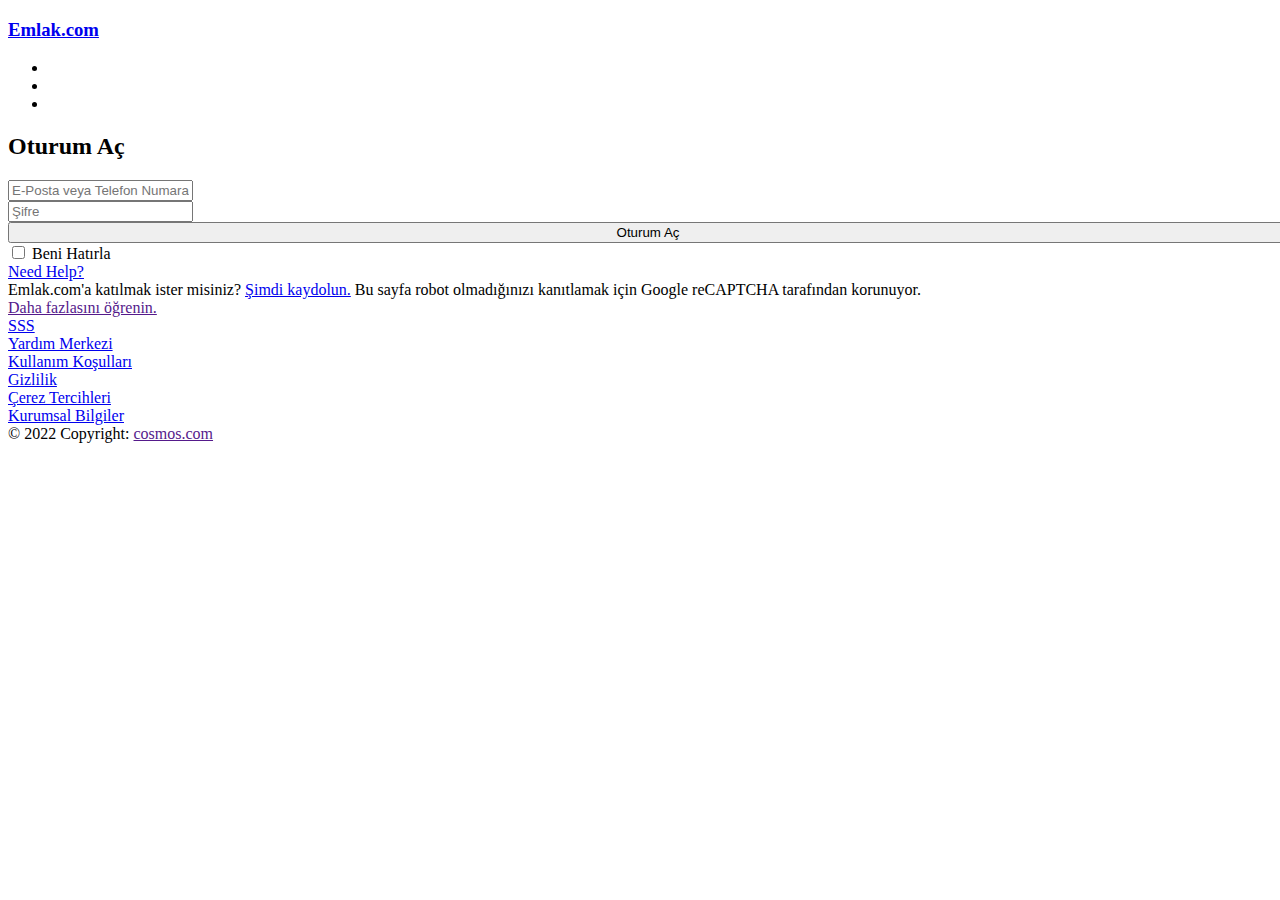
==== loginpage.html @ 7ddbd4dd "io" ====
<!DOCTYPE html>
<html lang="en">
  <head>
    <meta charset="UTF-8" />
    <meta http-equiv="X-UA-Compatible" content="IE=edge" />
    <meta name="viewport" content="width=device-width, initial-scale=1.0" />
    <title>Netflix Login</title>
    <link
      href="https://cdn.jsdelivr.net/npm/bootstrap@5.2.0/dist/css/bootstrap.min.css"
      rel="stylesheet"
      integrity="sha384-gH2yIJqKdNHPEq0n4Mqa/HGKIhSkIHeL5AyhkYV8i59U5AR6csBvApHHNl/vI1Bx"
      crossorigin="anonymous"
    />
    <link
      rel="stylesheet"
      href="https://cdnjs.cloudflare.com/ajax/libs/font-awesome/6.1.2/css/all.min.css"
      integrity="sha512-1sCRPdkRXhBV2PBLUdRb4tMg1w2YPf37qatUFeS7zlBy7jJI8Lf4VHwWfZZfpXtYSLy85pkm9GaYVYMfw5BC1A=="
      crossorigin="anonymous"
      referrerpolicy="no-referrer"
    />
    <link rel="stylesheet" href="/blog/assets/css/loginpage.css" />
  </head>
  <body>
    <div class="login-page">
      <!-- navbar -->
      <nav class="navbar navbar-expand-lg navbar-light justify-content-between">
        <!-- Brand Name or Logo-->
        <div class="navbar-header ms-5">
          <a href="index.html"><h3>Emlak.com</h3> </a>
        </div>

        <!-- Navigation Menu -->
        <ul class="navbar-nav me-5 gap-5">
          <li class="nav-item active">
            <a
              class="dropdown-item fa-solid fa-arrow-right-to-bracket fa-2xl"
              href="loginpage.html"
            ></a>
          </li>
          <li class="nav-item">
            <a class="dropdown-item fa-regular fa-bell fa-2xl" href=""></a>
          </li>
          <li class="nav-item">
            <a class="dropdown-item fa-regular fa-bookmark fa-2xl" href=""></a>
          </li>
        </ul>
        <!-- Navigation Menu -->
      </nav>
      <!-- Login Box -->
      <div
        class="d-flex justify-content-center align-items-center mt-5 mb-5"
        style="width: 100vw"
      >
        <section class="login-box mt-4">
          <h2 class="text-light">Oturum Aç</h2>
          <form class="mt-4">
            <div class="mt-2 mb-1 rounded py-1">
              <input
                type="email"
                class="form-control"
                id="exampleInputEmail1"
                aria-describedby="emailHelp"
                placeholder="E-Posta veya Telefon Numarası"
              />
            </div>
            <div class="mb-1 rounded py-1">
              <input
                type="password"
                class="form-control"
                id="exampleInputPassword1"
                placeholder="Şifre"
              />
            </div>
            <button type="submit" class="mt-4" style="width: 100%">
              Oturum Aç
            </button>
            <div class="mb-3 form-check mt-3 d-flex justify-content-between">
              <section>
                <input
                  type="checkbox"
                  class="form-check-input"
                  id="exampleCheck1"
                />
                <label
                  class="form-check-label text-secondary small-text"
                  for="exampleCheck1"
                  >Beni Hatırla</label
                >
              </section>
              <section>
                <a href="#" class="link-secondary">Need Help?</a>
              </section>
            </div>
          </form>
          <div class="text-secondary">
            <span>
              Emlak.com'a katılmak ister misiniz?
              <a href="registerpage.html" class="link-light">Şimdi kaydolun.</a>
            </span>
            <span id="recaptcha">
              Bu sayfa robot olmadığınızı kanıtlamak için Google reCAPTCHA
              tarafından korunuyor. <br />
              <a href=""> Daha fazlasını öğrenin.</a></span
            >
          </div>
        </section>
      </div>
      <footer>
        <!-- Footer Elements -->
        <div class="container w-100 m-0 ms-auto me-auto">
          <!-- Grid row-->
          <div class="row m-0">
            <!-- Grid column -->
            <div class="col-6 ms-auto me-auto">
              <div class="mb-5 mt-5 d-flex">
                <!-- Facebook -->
                <a class="fb-ic col" href="https://tr-tr.facebook.com/">
                  <i class="fab fa-facebook-f fa-2x"> </i>
                </a>
                <!-- Twitter -->
                <a class="tw-ic col" href="https://twitter.com/">
                  <i class="fab fa-twitter fa-2x"> </i>
                </a>
                <!-- Google +-->
                <a class="gplus-ic col" href="https://www.google.com.tr/?hl=tr">
                  <i class="fab fa-google-plus-g fa-2x"></i>
                </a>
                <!--Linkedin -->
                <a class="li-ic col" href="https://www.linkedin.com/">
                  <i class="fab fa-linkedin-in fa-2x"> </i>
                </a>
                <!--Instagram-->
                <a class="ins-ic col" href="https://www.instagram.com/">
                  <i class="fab fa-instagram fa-2x"></i>
                </a>
                <!--Pinterest-->
                <a class="pin-ic col" href="https://tr.pinterest.com/">
                  <i class="fab fa-pinterest fa-2x"> </i>
                </a>
              </div>
            </div>
            <!-- Grid column -->
          </div>
          <!-- Grid row-->
        </div>
        <!-- Footer Elements -->

        <div class="footer-link">
          <div class="container">
            <div class="row">
              <div class="col col-md-4"><a href="#">SSS</a></div>
              <div class="col col-md-4"><a href="#">Yardım Merkezi</a></div>
              <div class="col col-md-4"><a href="#">Kullanım Koşulları</a></div>
              <div class="col col-md-4"><a href="#">Gizlilik</a></div>
              <div class="col col-md-4"><a href="#">Çerez Tercihleri</a></div>
              <div class="col col-md-4"><a href="#">Kurumsal Bilgiler</a></div>
            </div>
          </div>
        </div>
        <!-- Copyright -->
        <div class="footer-copyright text-center py-3">
          © 2022 Copyright:
          <a href=""> cosmos.com</a>
        </div>
        <!-- Copyright -->
      </footer>
    </div>
    <script
      src="https://cdn.jsdelivr.net/npm/bootstrap@5.2.0/dist/js/bootstrap.bundle.min.js"
      integrity="sha384-A3rJD856KowSb7dwlZdYEkO39Gagi7vIsF0jrRAoQmDKKtQBHUuLZ9AsSv4jD4Xa"
      crossorigin="anonymous"
    ></script>
  </body>
</html>
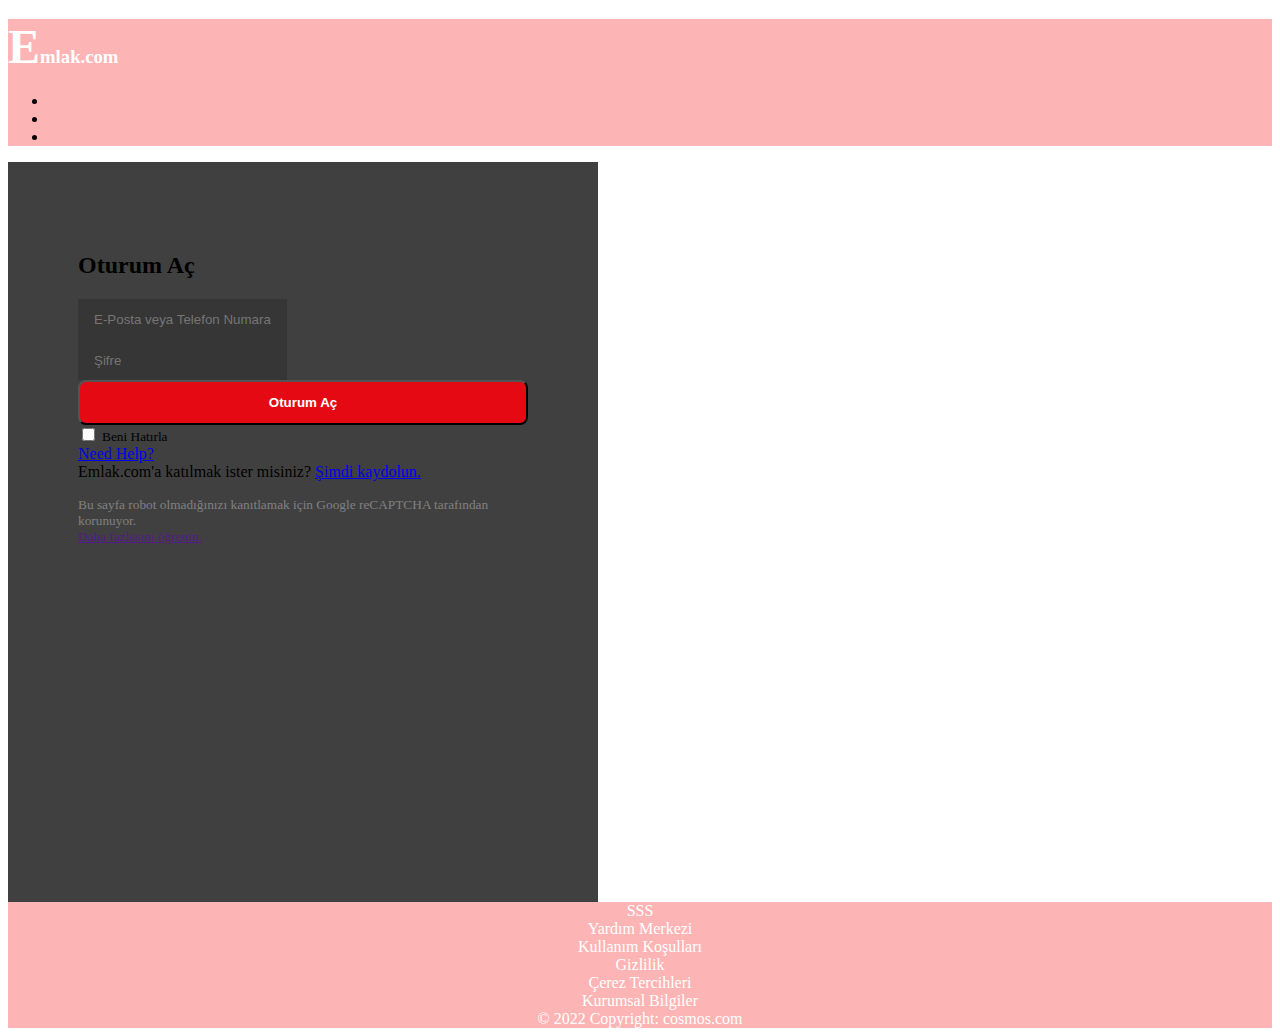
==== commit 6a80aafd: "io v2" ====
--- a/loginpage.html
+++ b/loginpage.html
@@ -18,7 +18,7 @@
       crossorigin="anonymous"
       referrerpolicy="no-referrer"
     />
-    <link rel="stylesheet" href="/blog/assets/css/loginpage.css" />
+    <link rel="stylesheet" href="assets/css/loginpage.css" />
   </head>
   <body>
     <div class="login-page">
--- a/assets/css/loginpage.css
+++ b/assets/css/loginpage.css
@@ -0,0 +1,136 @@
+body {
+  background-image: url(/blog/assets/img/homepage_background.jpeg);
+}
+
+.navbar-expand-lg {
+  background-color: rgb(247, 5, 5, 0.3);
+}
+
+.navbar-header a h3::first-letter {
+  font-size: 3rem;
+  box-shadow: 10px;
+  font-weight: 700;
+}
+
+.navbar-header a {
+  font-weight: 700;
+  color: white;
+  text-decoration: none;
+}
+
+.fa-arrow-right-to-bracket {
+  color: white;
+  transition: color 0.6s;
+}
+
+.fa-arrow-right-to-bracket:hover {
+  color: rgb(92, 89, 87);
+}
+
+.fa-bell {
+  color: white;
+  transition: color 0.6s;
+}
+
+.fa-bell:hover {
+  color: rgb(92, 89, 87);
+}
+
+.fa-bookmark {
+  color: white;
+  transition: color 0.6s;
+}
+
+.fa-bookmark:hover {
+  color: rgb(92, 89, 87);
+}
+
+.login-box {
+  height: 600px;
+  width: 450px;
+  display: flex;
+  flex-direction: column;
+  margin: 0ch;
+  background-color: rgba(0, 0, 0, 0.75);
+  padding: 70px;
+}
+
+.login-box h2 {
+  font-weight: 700;
+}
+
+.small-text {
+  font-size: smaller;
+}
+
+#recaptcha {
+  color: grey;
+  font-size: smaller;
+  display: inline-block;
+  margin-top: 1rem;
+}
+
+.form-control {
+  box-shadow: none !important;
+  border: none;
+}
+
+#exampleCheck1 {
+  background-color: grey;
+}
+.login-box form input[class="form-control"] {
+  background-color: rgb(54, 54, 54);
+  padding: 0.8rem 1rem;
+}
+
+.login-box form input[class="form-control"]:focus {
+  background-color: rgb(88, 87, 87);
+}
+.login-box button {
+  background-color: #e50914;
+  border-radius: 0.5rem;
+  color: white;
+  padding: 0.8rem 0;
+  font-weight: 700;
+}
+.pin-ic {
+  color: white;
+}
+.ins-ic {
+  color: white;
+}
+.li-ic {
+  color: white;
+}
+.gplus-ic {
+  color: white;
+}
+.tw-ic {
+  color: white;
+}
+.fb-ic {
+  color: white;
+}
+
+.footer-copyright {
+  text-align: center;
+  color: white;
+}
+
+.footer-copyright a {
+  color: white;
+  text-decoration: none;
+}
+
+footer {
+  background-color: rgb(247, 5, 5, 0.3);
+}
+
+.footer-link .col {
+  text-align: center;
+}
+
+.footer-link .col a {
+  text-decoration: none;
+  color: white;
+}
